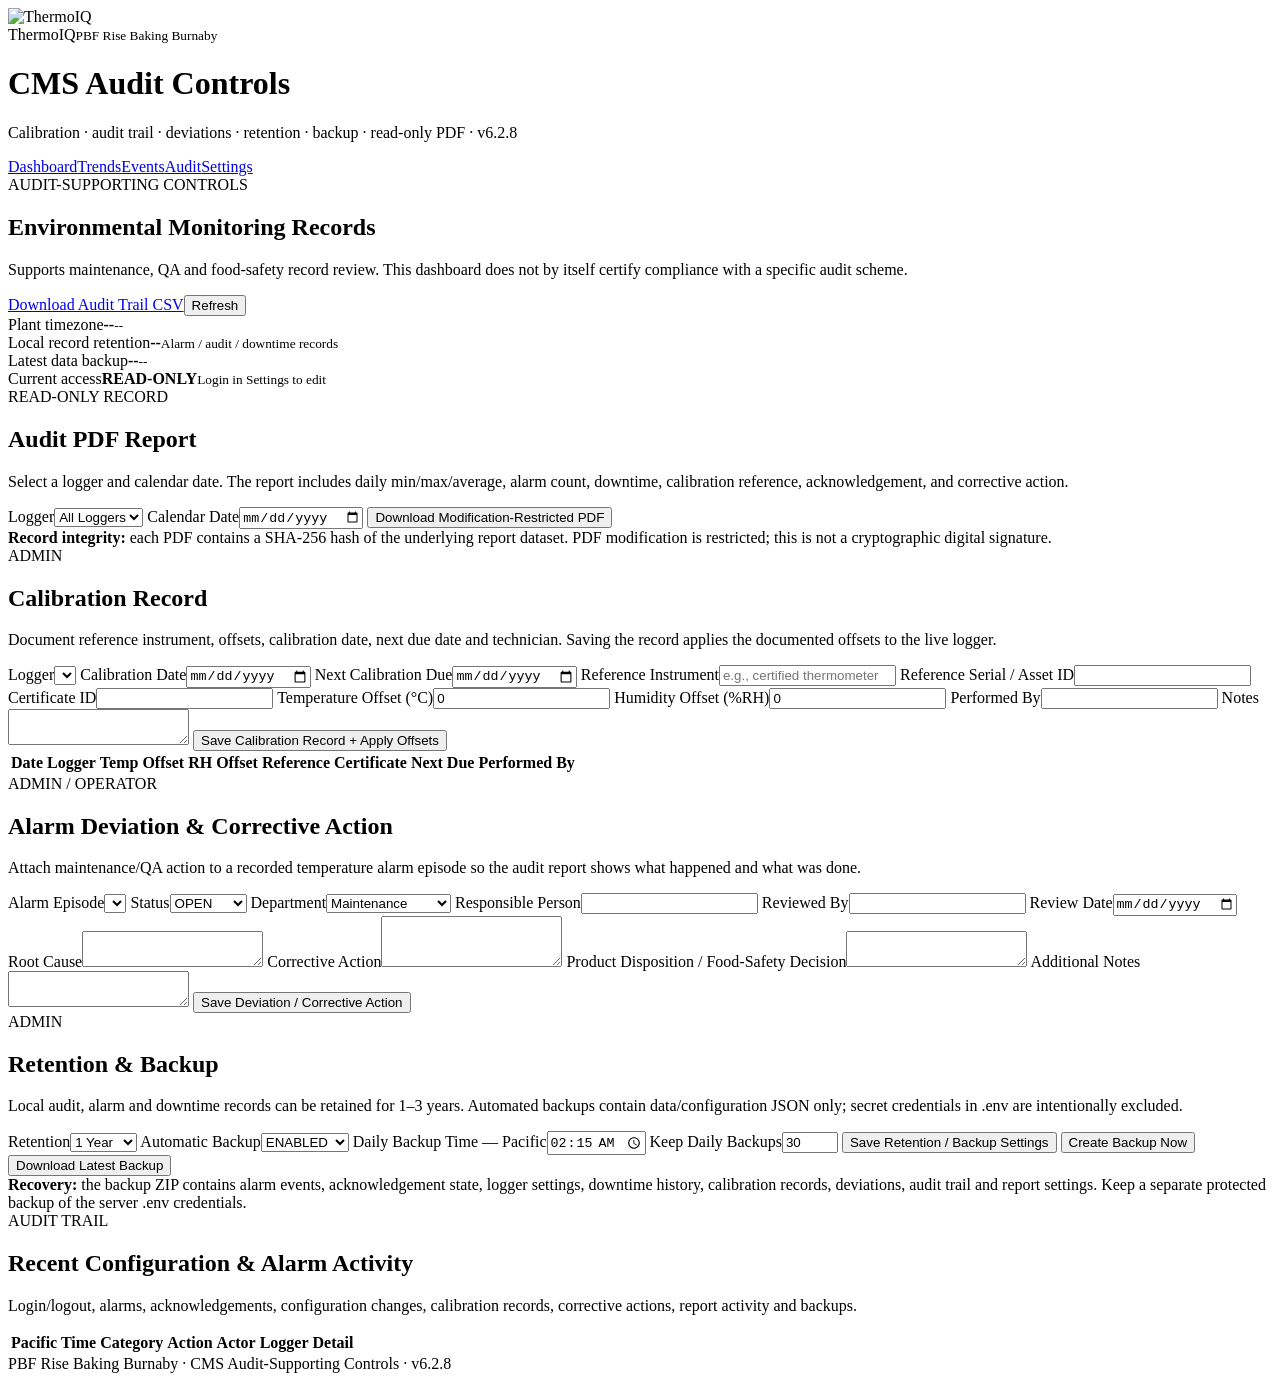
==== app/static/audit.html @ 64454fb5 "Release v6.2.8 Softer tab glow, larger site name, smaller title, white bold date and time" ====
<!doctype html>
<html>
<head>
<meta charset="utf-8">
<meta name="viewport" content="width=device-width,initial-scale=1">
<title>ThermoIQ · CMS Audit Controls</title>
<link rel="icon" type="image/svg+xml" href="/static/thermoiq-mark.svg"><link rel="stylesheet" href="/static/style.css?v=6.2.8">
</head>
<body>
<header class="topbar">
  <div class="brand">
    <img class="brand-logo" src="/static/thermoiq-mark.svg" alt="ThermoIQ">
    <div><div class="wordmark">Thermo<span class="iq">IQ</span><small>PBF Rise Baking Burnaby</small></div><h1>CMS Audit Controls</h1>
      <p>Calibration · audit trail · deviations · retention · backup · read-only PDF · v6.2.8</p></div>
  </div>
  <nav><a href="/">Dashboard</a><a href="/trends">Trends</a><a href="/events">Events</a><a class="active" href="/audit">Audit</a><a href="/settings">Settings</a></nav>
</header>

<main>
  <section class="section-head">
    <div><span class="eyebrow">AUDIT-SUPPORTING CONTROLS</span><h2>Environmental Monitoring Records</h2>
      <p>Supports maintenance, QA and food-safety record review. This dashboard does not by itself certify compliance with a specific audit scheme.</p></div>
    <div class="actions"><a class="button-link" href="/api/audit-trail.csv">Download Audit Trail CSV</a><button onclick="loadAll()">Refresh</button></div>
  </section>

  <section class="audit-status-grid">
    <article class="hero-card"><span>Plant timezone</span><strong id="auditTimezone">--</strong><small id="auditClock">--</small></article>
    <article class="hero-card"><span>Local record retention</span><strong id="auditRetention">--</strong><small>Alarm / audit / downtime records</small></article>
    <article class="hero-card"><span>Latest data backup</span><strong id="auditBackup">--</strong><small id="auditBackupTime">--</small></article>
    <article class="hero-card"><span>Current access</span><strong id="auditRole">READ-ONLY</strong><small id="auditUser">Login in Settings to edit</small></article>
  </section>

  <section class="panel audit-panel">
    <div class="section-head compact"><div><span class="eyebrow">READ-ONLY RECORD</span><h2>Audit PDF Report</h2>
      <p>Select a logger and calendar date. The report includes daily min/max/average, alarm count, downtime, calibration reference, acknowledgement, and corrective action.</p></div></div>
    <div class="audit-form-grid three">
      <label>Logger<select id="reportLogger"><option value="ALL">All Loggers</option></select></label>
      <label>Calendar Date<input id="reportDate" type="date"></label>
      <button class="primary" onclick="downloadAuditReport()">Download Modification-Restricted PDF</button>
    </div>
    <div class="admin-note"><b>Record integrity:</b> each PDF contains a SHA-256 hash of the underlying report dataset. PDF modification is restricted; this is not a cryptographic digital signature.</div>
  </section>

  <section class="panel audit-panel">
    <div class="section-head compact"><div><span class="eyebrow">ADMIN</span><h2>Calibration Record</h2>
      <p>Document reference instrument, offsets, calibration date, next due date and technician. Saving the record applies the documented offsets to the live logger.</p></div></div>
    <div class="audit-form-grid">
      <label>Logger<select id="calLogger"></select></label>
      <label>Calibration Date<input id="calDate" type="date"></label>
      <label>Next Calibration Due<input id="calDue" type="date"></label>
      <label>Reference Instrument<input id="calReference" placeholder="e.g., certified thermometer"></label>
      <label>Reference Serial / Asset ID<input id="calReferenceSerial"></label>
      <label>Certificate ID<input id="calCertificate"></label>
      <label>Temperature Offset (°C)<input id="calTempOffset" type="number" step="0.1" value="0"></label>
      <label>Humidity Offset (%RH)<input id="calRhOffset" type="number" step="0.1" value="0"></label>
      <label>Performed By<input id="calPerformedBy"></label>
      <label class="wide">Notes<textarea id="calNotes" rows="2"></textarea></label>
      <button id="saveCalibrationBtn" class="primary wide" onclick="saveCalibration()">Save Calibration Record + Apply Offsets</button>
    </div>
    <div id="calMsg" class="admin-message"></div>
    <div class="tablewrap audit-table"><table><thead><tr><th>Date</th><th>Logger</th><th>Temp Offset</th><th>RH Offset</th><th>Reference</th><th>Certificate</th><th>Next Due</th><th>Performed By</th></tr></thead><tbody id="calibrationRows"></tbody></table></div>
  </section>

  <section class="panel audit-panel">
    <div class="section-head compact"><div><span class="eyebrow">ADMIN / OPERATOR</span><h2>Alarm Deviation & Corrective Action</h2>
      <p>Attach maintenance/QA action to a recorded temperature alarm episode so the audit report shows what happened and what was done.</p></div></div>
    <div class="audit-form-grid">
      <label class="wide">Alarm Episode<select id="devEpisode"></select></label>
      <label>Status<select id="devStatus"><option>OPEN</option><option>CLOSED</option></select></label>
      <label>Department<select id="devDepartment"><option>Maintenance</option><option>QA / Food Safety</option><option>Operations</option><option>Engineering</option></select></label>
      <label>Responsible Person<input id="devResponsible"></label>
      <label>Reviewed By<input id="devReviewedBy"></label>
      <label>Review Date<input id="devReviewDate" type="date"></label>
      <label class="wide">Root Cause<textarea id="devRootCause" rows="2"></textarea></label>
      <label class="wide">Corrective Action<textarea id="devCorrective" rows="3"></textarea></label>
      <label class="wide">Product Disposition / Food-Safety Decision<textarea id="devDisposition" rows="2"></textarea></label>
      <label class="wide">Additional Notes<textarea id="devNotes" rows="2"></textarea></label>
      <button id="saveDeviationBtn" class="primary wide" onclick="saveDeviation()">Save Deviation / Corrective Action</button>
    </div>
    <div id="devMsg" class="admin-message"></div>
  </section>

  <section class="panel audit-panel">
    <div class="section-head compact"><div><span class="eyebrow">ADMIN</span><h2>Retention & Backup</h2>
      <p>Local audit, alarm and downtime records can be retained for 1–3 years. Automated backups contain data/configuration JSON only; secret credentials in .env are intentionally excluded.</p></div></div>
    <div class="audit-form-grid">
      <label>Retention<select id="retentionYears"><option value="1">1 Year</option><option value="2">2 Years</option><option value="3">3 Years</option></select></label>
      <label>Automatic Backup<select id="backupEnabled"><option value="true">ENABLED</option><option value="false">DISABLED</option></select></label>
      <label>Daily Backup Time — Pacific<input id="backupTime" type="time" value="02:15"></label>
      <label>Keep Daily Backups<input id="backupKeep" type="number" min="7" max="365" value="30"></label>
      <button id="saveAuditConfigBtn" class="primary" onclick="saveAuditConfig()">Save Retention / Backup Settings</button>
      <button id="backupNowBtn" onclick="backupNow()">Create Backup Now</button>
      <button id="downloadBackupBtn" onclick="downloadLatestBackup()">Download Latest Backup</button>
    </div>
    <div id="backupMsg" class="admin-message"></div>
    <div class="admin-note"><b>Recovery:</b> the backup ZIP contains alarm events, acknowledgement state, logger settings, downtime history, calibration records, deviations, audit trail and report settings. Keep a separate protected backup of the server .env credentials.</div>
  </section>

  <section class="panel audit-panel">
    <div class="section-head compact"><div><span class="eyebrow">AUDIT TRAIL</span><h2>Recent Configuration & Alarm Activity</h2>
      <p>Login/logout, alarms, acknowledgements, configuration changes, calibration records, corrective actions, report activity and backups.</p></div></div>
    <div class="tablewrap audit-table"><table><thead><tr><th>Pacific Time</th><th>Category</th><th>Action</th><th>Actor</th><th>Logger</th><th>Detail</th></tr></thead><tbody id="auditRows"></tbody></table></div>
  </section>
</main>
<footer>PBF Rise Baking Burnaby · CMS Audit-Supporting Controls · v6.2.8</footer>
<script src="/static/audit.js?v=6.2.8"></script>
</body>
</html>
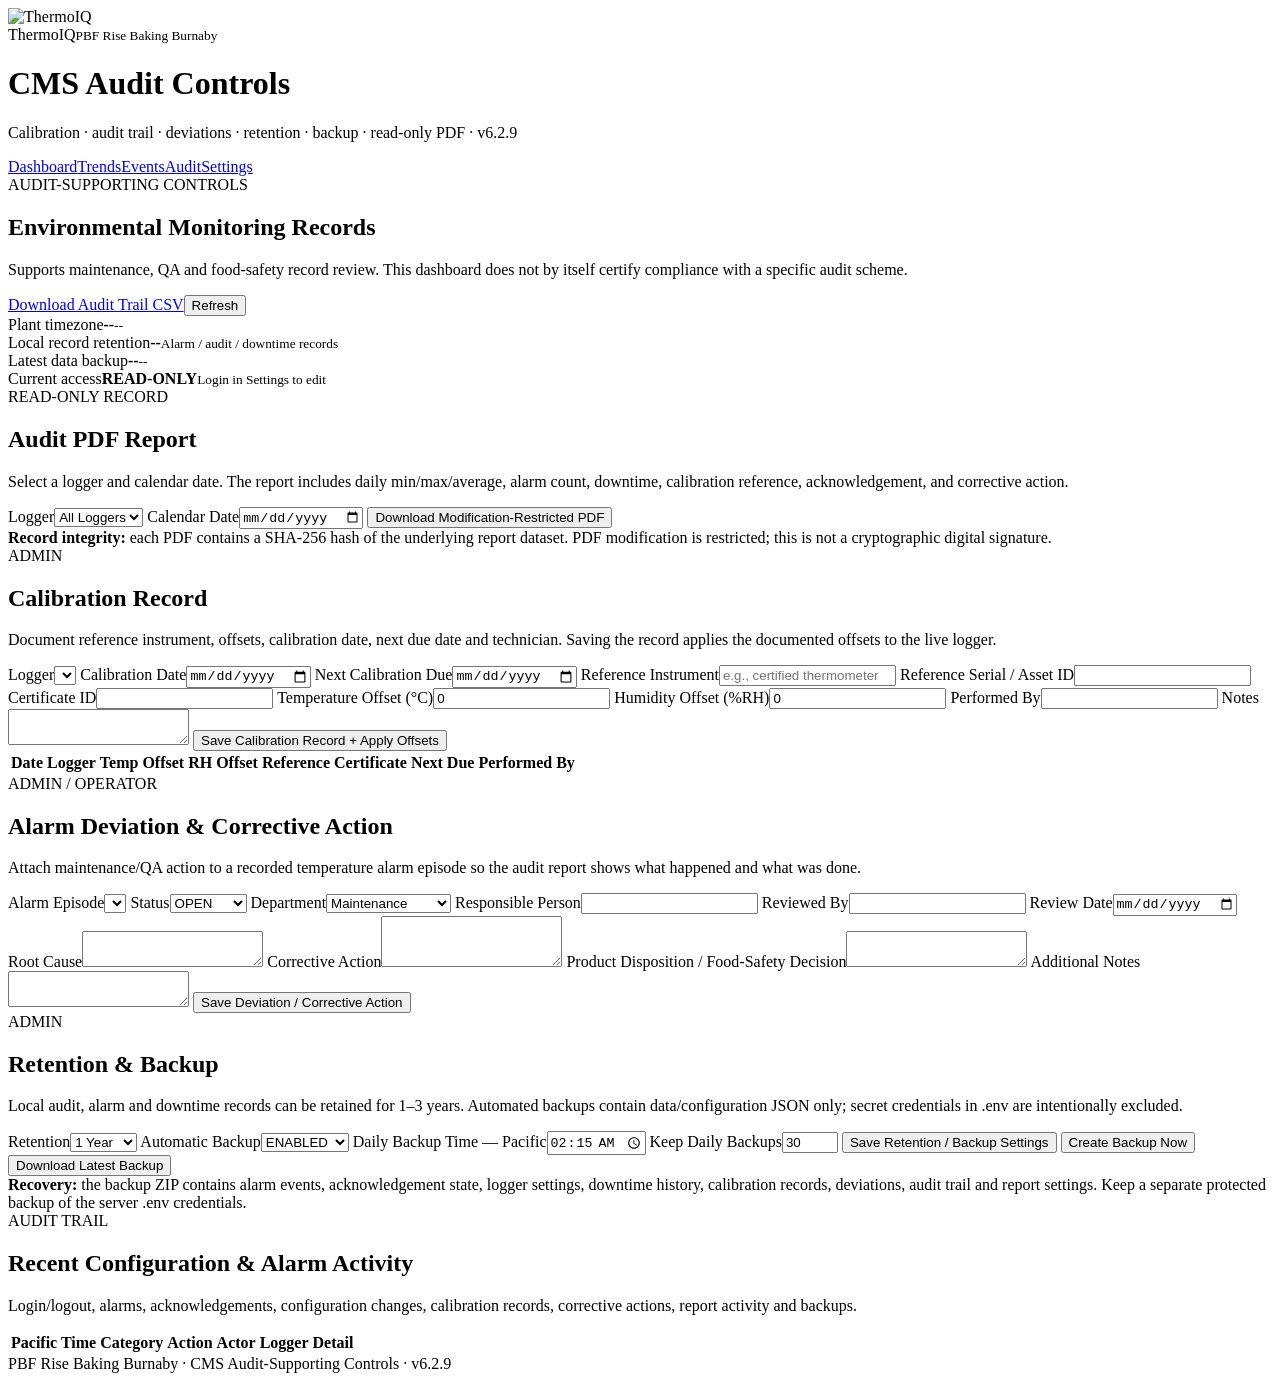
==== commit e7bdf006: "Release v6.2.9 Softer selected tab, heavier ThermoIQ wordmark, lighter title" ====
--- a/app/static/audit.html
+++ b/app/static/audit.html
@@ -4,14 +4,14 @@
 <meta charset="utf-8">
 <meta name="viewport" content="width=device-width,initial-scale=1">
 <title>ThermoIQ · CMS Audit Controls</title>
-<link rel="icon" type="image/svg+xml" href="/static/thermoiq-mark.svg"><link rel="stylesheet" href="/static/style.css?v=6.2.8">
+<link rel="icon" type="image/svg+xml" href="/static/thermoiq-mark.svg"><link rel="stylesheet" href="/static/style.css?v=6.2.9">
 </head>
 <body>
 <header class="topbar">
   <div class="brand">
     <img class="brand-logo" src="/static/thermoiq-mark.svg" alt="ThermoIQ">
     <div><div class="wordmark">Thermo<span class="iq">IQ</span><small>PBF Rise Baking Burnaby</small></div><h1>CMS Audit Controls</h1>
-      <p>Calibration · audit trail · deviations · retention · backup · read-only PDF · v6.2.8</p></div>
+      <p>Calibration · audit trail · deviations · retention · backup · read-only PDF · v6.2.9</p></div>
   </div>
   <nav><a href="/">Dashboard</a><a href="/trends">Trends</a><a href="/events">Events</a><a class="active" href="/audit">Audit</a><a href="/settings">Settings</a></nav>
 </header>
@@ -102,7 +102,7 @@
     <div class="tablewrap audit-table"><table><thead><tr><th>Pacific Time</th><th>Category</th><th>Action</th><th>Actor</th><th>Logger</th><th>Detail</th></tr></thead><tbody id="auditRows"></tbody></table></div>
   </section>
 </main>
-<footer>PBF Rise Baking Burnaby · CMS Audit-Supporting Controls · v6.2.8</footer>
-<script src="/static/audit.js?v=6.2.8"></script>
+<footer>PBF Rise Baking Burnaby · CMS Audit-Supporting Controls · v6.2.9</footer>
+<script src="/static/audit.js?v=6.2.9"></script>
 </body>
 </html>
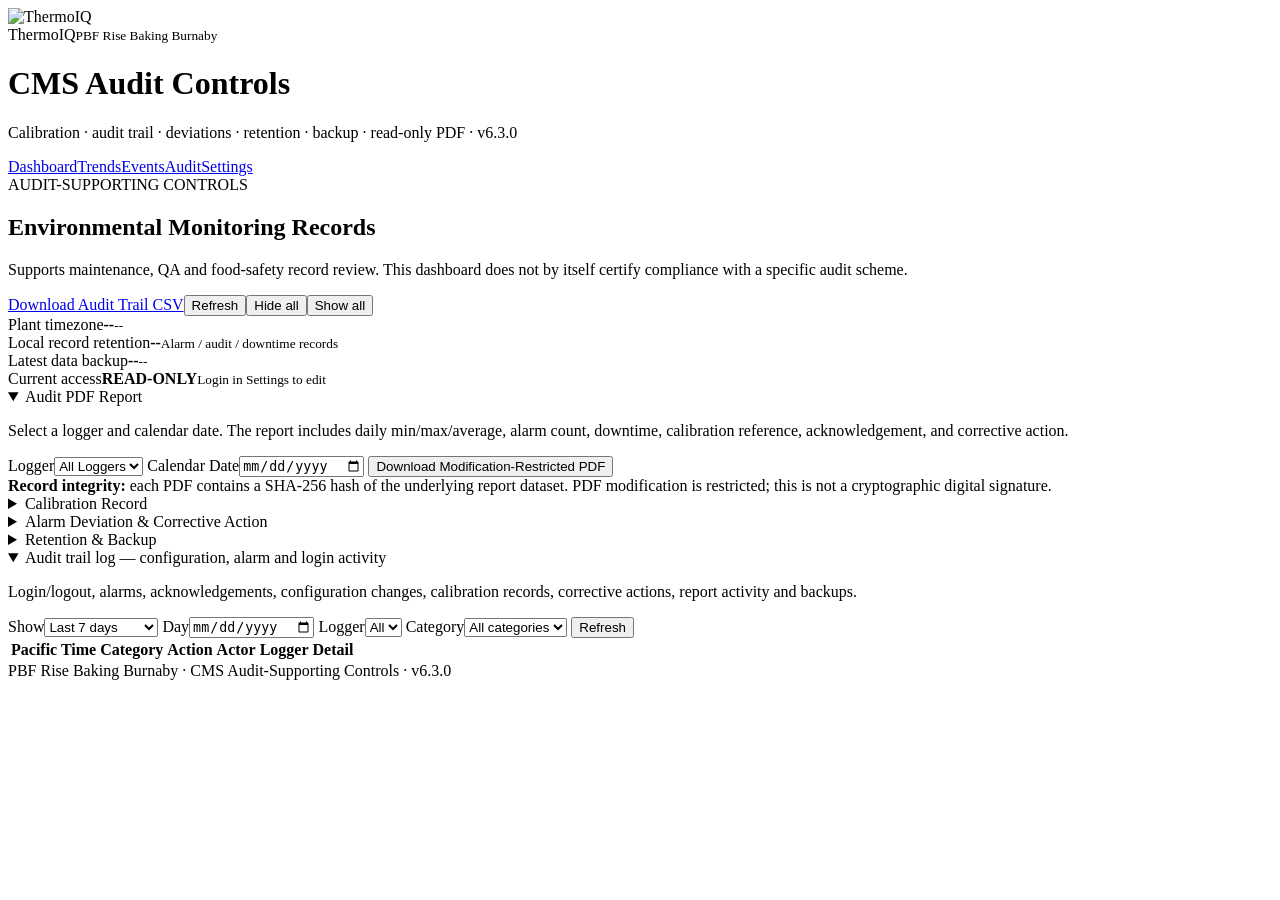
==== commit f6eacdb8: "Release v6.3.0 User logins and role rights, collapsible settings, event/audit date filters, trends l" ====
--- a/app/static/audit.html
+++ b/app/static/audit.html
@@ -4,14 +4,14 @@
 <meta charset="utf-8">
 <meta name="viewport" content="width=device-width,initial-scale=1">
 <title>ThermoIQ · CMS Audit Controls</title>
-<link rel="icon" type="image/svg+xml" href="/static/thermoiq-mark.svg"><link rel="stylesheet" href="/static/style.css?v=6.2.9">
+<link rel="icon" type="image/svg+xml" href="/static/thermoiq-mark.svg"><link rel="stylesheet" href="/static/style.css?v=6.3.0">
 </head>
 <body>
 <header class="topbar">
   <div class="brand">
     <img class="brand-logo" src="/static/thermoiq-mark.svg" alt="ThermoIQ">
     <div><div class="wordmark">Thermo<span class="iq">IQ</span><small>PBF Rise Baking Burnaby</small></div><h1>CMS Audit Controls</h1>
-      <p>Calibration · audit trail · deviations · retention · backup · read-only PDF · v6.2.9</p></div>
+      <p>Calibration · audit trail · deviations · retention · backup · read-only PDF · v6.3.0</p></div>
   </div>
   <nav><a href="/">Dashboard</a><a href="/trends">Trends</a><a href="/events">Events</a><a class="active" href="/audit">Audit</a><a href="/settings">Settings</a></nav>
 </header>
@@ -20,7 +20,7 @@
   <section class="section-head">
     <div><span class="eyebrow">AUDIT-SUPPORTING CONTROLS</span><h2>Environmental Monitoring Records</h2>
       <p>Supports maintenance, QA and food-safety record review. This dashboard does not by itself certify compliance with a specific audit scheme.</p></div>
-    <div class="actions"><a class="button-link" href="/api/audit-trail.csv">Download Audit Trail CSV</a><button onclick="loadAll()">Refresh</button></div>
+    <div class="actions"><a class="button-link" href="/api/audit-trail.csv">Download Audit Trail CSV</a><button onclick="loadAll()">Refresh</button><button type="button" onclick="setAllFolds(false)">Hide all</button><button type="button" onclick="setAllFolds(true)">Show all</button></div>
   </section>
 
   <section class="audit-status-grid">
@@ -30,20 +30,21 @@
     <article class="hero-card"><span>Current access</span><strong id="auditRole">READ-ONLY</strong><small id="auditUser">Login in Settings to edit</small></article>
   </section>
 
-  <section class="panel audit-panel">
-    <div class="section-head compact"><div><span class="eyebrow">READ-ONLY RECORD</span><h2>Audit PDF Report</h2>
-      <p>Select a logger and calendar date. The report includes daily min/max/average, alarm count, downtime, calibration reference, acknowledgement, and corrective action.</p></div></div>
+  <details class="fold" data-fold="audit-pdf" open>
+    <summary><span>Audit PDF Report</span></summary>
+    <div class="fold-body"><p class="fold-help">Select a logger and calendar date. The report includes daily min/max/average, alarm count, downtime, calibration reference, acknowledgement, and corrective action.</p>
     <div class="audit-form-grid three">
       <label>Logger<select id="reportLogger"><option value="ALL">All Loggers</option></select></label>
       <label>Calendar Date<input id="reportDate" type="date"></label>
       <button class="primary" onclick="downloadAuditReport()">Download Modification-Restricted PDF</button>
     </div>
     <div class="admin-note"><b>Record integrity:</b> each PDF contains a SHA-256 hash of the underlying report dataset. PDF modification is restricted; this is not a cryptographic digital signature.</div>
-  </section>
+    </div>
+  </details>
 
-  <section class="panel audit-panel">
-    <div class="section-head compact"><div><span class="eyebrow">ADMIN</span><h2>Calibration Record</h2>
-      <p>Document reference instrument, offsets, calibration date, next due date and technician. Saving the record applies the documented offsets to the live logger.</p></div></div>
+  <details class="fold" data-fold="audit-calibration">
+    <summary><span>Calibration Record</span></summary>
+    <div class="fold-body"><p class="fold-help">Document reference instrument, offsets, calibration date, next due date and technician. Saving the record applies the documented offsets to the live logger.</p>
     <div class="audit-form-grid">
       <label>Logger<select id="calLogger"></select></label>
       <label>Calibration Date<input id="calDate" type="date"></label>
@@ -59,11 +60,12 @@
     </div>
     <div id="calMsg" class="admin-message"></div>
     <div class="tablewrap audit-table"><table><thead><tr><th>Date</th><th>Logger</th><th>Temp Offset</th><th>RH Offset</th><th>Reference</th><th>Certificate</th><th>Next Due</th><th>Performed By</th></tr></thead><tbody id="calibrationRows"></tbody></table></div>
-  </section>
+    </div>
+  </details>
 
-  <section class="panel audit-panel">
-    <div class="section-head compact"><div><span class="eyebrow">ADMIN / OPERATOR</span><h2>Alarm Deviation & Corrective Action</h2>
-      <p>Attach maintenance/QA action to a recorded temperature alarm episode so the audit report shows what happened and what was done.</p></div></div>
+  <details class="fold" data-fold="audit-deviation">
+    <summary><span>Alarm Deviation & Corrective Action</span></summary>
+    <div class="fold-body"><p class="fold-help">Attach maintenance/QA action to a recorded temperature alarm episode so the audit report shows what happened and what was done.</p>
     <div class="audit-form-grid">
       <label class="wide">Alarm Episode<select id="devEpisode"></select></label>
       <label>Status<select id="devStatus"><option>OPEN</option><option>CLOSED</option></select></label>
@@ -78,11 +80,12 @@
       <button id="saveDeviationBtn" class="primary wide" onclick="saveDeviation()">Save Deviation / Corrective Action</button>
     </div>
     <div id="devMsg" class="admin-message"></div>
-  </section>
+    </div>
+  </details>
 
-  <section class="panel audit-panel">
-    <div class="section-head compact"><div><span class="eyebrow">ADMIN</span><h2>Retention & Backup</h2>
-      <p>Local audit, alarm and downtime records can be retained for 1–3 years. Automated backups contain data/configuration JSON only; secret credentials in .env are intentionally excluded.</p></div></div>
+  <details class="fold" data-fold="audit-backup">
+    <summary><span>Retention & Backup</span></summary>
+    <div class="fold-body"><p class="fold-help">Local audit, alarm and downtime records can be retained for 1–3 years. Automated backups contain data/configuration JSON only; secret credentials in .env are intentionally excluded.</p>
     <div class="audit-form-grid">
       <label>Retention<select id="retentionYears"><option value="1">1 Year</option><option value="2">2 Years</option><option value="3">3 Years</option></select></label>
       <label>Automatic Backup<select id="backupEnabled"><option value="true">ENABLED</option><option value="false">DISABLED</option></select></label>
@@ -94,15 +97,28 @@
     </div>
     <div id="backupMsg" class="admin-message"></div>
     <div class="admin-note"><b>Recovery:</b> the backup ZIP contains alarm events, acknowledgement state, logger settings, downtime history, calibration records, deviations, audit trail and report settings. Keep a separate protected backup of the server .env credentials.</div>
-  </section>
+    </div>
+  </details>
 
-  <section class="panel audit-panel">
-    <div class="section-head compact"><div><span class="eyebrow">AUDIT TRAIL</span><h2>Recent Configuration & Alarm Activity</h2>
-      <p>Login/logout, alarms, acknowledgements, configuration changes, calibration records, corrective actions, report activity and backups.</p></div></div>
+  <details class="fold" data-fold="audit-trail" open>
+    <summary><span>Audit trail log — configuration, alarm and login activity</span></summary>
+    <div class="fold-body"><p class="fold-help">Login/logout, alarms, acknowledgements, configuration changes, calibration records, corrective actions, report activity and backups.</p>
+    <div class="log-filters">
+      <label>Show<select id="trailPeriod" onchange="trailPeriodChanged()">
+        <option value="today">Today</option><option value="1">Last 24 hours</option><option value="7" selected>Last 7 days</option>
+        <option value="30">Last 30 days</option><option value="90">Last 3 months</option><option value="365">Last 12 months</option>
+        <option value="day">Pick a day…</option><option value="all">Everything</option></select></label>
+      <label id="trailDateWrap" class="hidden">Day<input id="trailDate" type="date" onchange="loadAuditTrail()"></label>
+      <label>Logger<select id="trailLogger" onchange="loadAuditTrail()"><option value="">All</option></select></label>
+      <label>Category<select id="trailCategory" onchange="loadAuditTrail()"><option value="">All categories</option></select></label>
+      <button type="button" onclick="loadAuditTrail()">Refresh</button>
+      <span class="log-count" id="trailCount"></span>
+    </div>
     <div class="tablewrap audit-table"><table><thead><tr><th>Pacific Time</th><th>Category</th><th>Action</th><th>Actor</th><th>Logger</th><th>Detail</th></tr></thead><tbody id="auditRows"></tbody></table></div>
-  </section>
+    </div>
+  </details>
 </main>
-<footer>PBF Rise Baking Burnaby · CMS Audit-Supporting Controls · v6.2.9</footer>
-<script src="/static/audit.js?v=6.2.9"></script>
+<footer>PBF Rise Baking Burnaby · CMS Audit-Supporting Controls · v6.3.0</footer>
+<script src="/static/fold.js?v=6.3.0"></script><script src="/static/audit.js?v=6.3.0"></script>
 </body>
 </html>
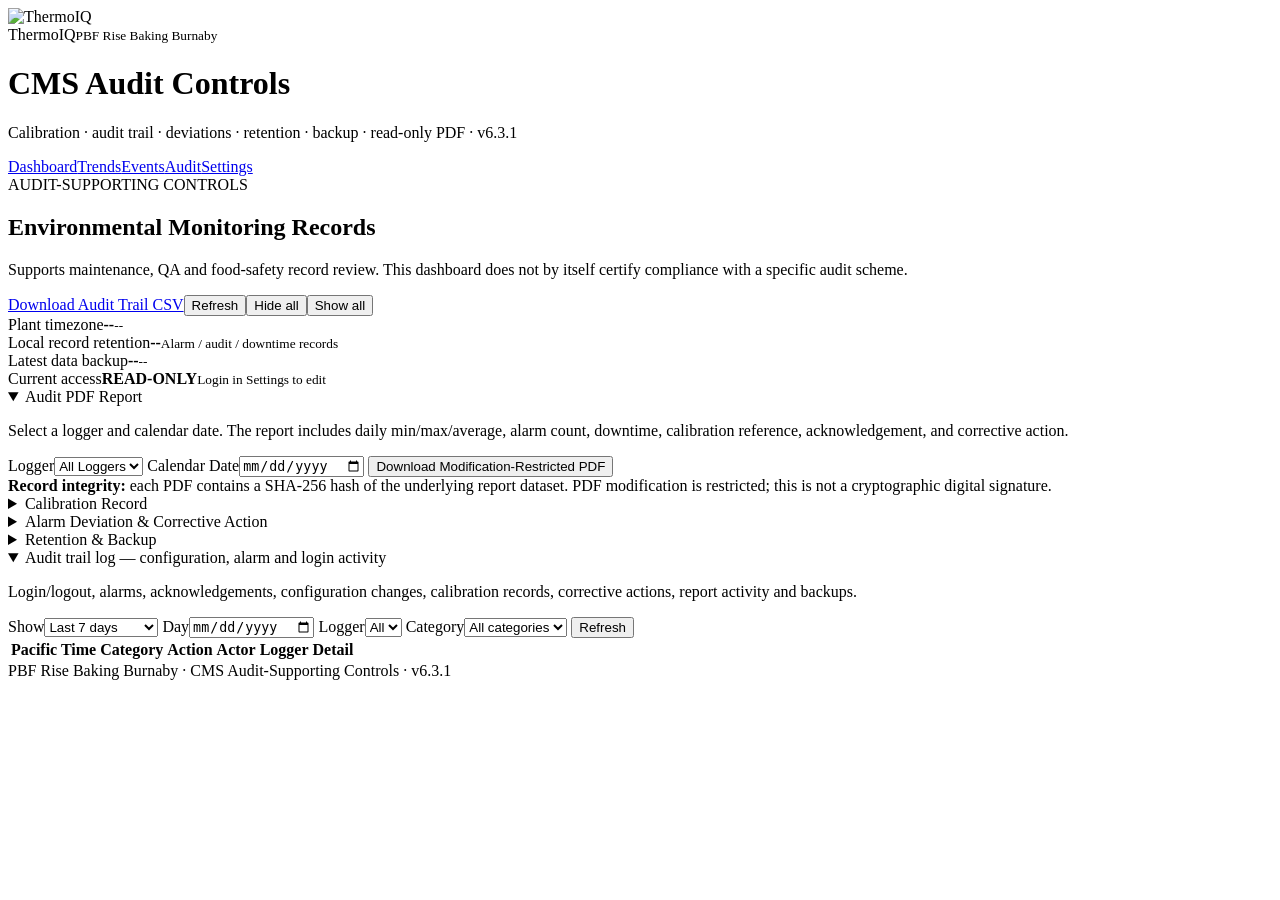
==== commit b8f76bd6: "Release v6.3.1 Alarm Reliability" ====
--- a/app/static/audit.html
+++ b/app/static/audit.html
@@ -4,14 +4,14 @@
 <meta charset="utf-8">
 <meta name="viewport" content="width=device-width,initial-scale=1">
 <title>ThermoIQ · CMS Audit Controls</title>
-<link rel="icon" type="image/svg+xml" href="/static/thermoiq-mark.svg"><link rel="stylesheet" href="/static/style.css?v=6.3.0">
+<link rel="icon" type="image/svg+xml" href="/static/thermoiq-mark.svg"><link rel="stylesheet" href="/static/style.css?v=6.3.1">
 </head>
 <body>
 <header class="topbar">
   <div class="brand">
     <img class="brand-logo" src="/static/thermoiq-mark.svg" alt="ThermoIQ">
     <div><div class="wordmark">Thermo<span class="iq">IQ</span><small>PBF Rise Baking Burnaby</small></div><h1>CMS Audit Controls</h1>
-      <p>Calibration · audit trail · deviations · retention · backup · read-only PDF · v6.3.0</p></div>
+      <p>Calibration · audit trail · deviations · retention · backup · read-only PDF · v6.3.1</p></div>
   </div>
   <nav><a href="/">Dashboard</a><a href="/trends">Trends</a><a href="/events">Events</a><a class="active" href="/audit">Audit</a><a href="/settings">Settings</a></nav>
 </header>
@@ -118,7 +118,7 @@
     </div>
   </details>
 </main>
-<footer>PBF Rise Baking Burnaby · CMS Audit-Supporting Controls · v6.3.0</footer>
-<script src="/static/fold.js?v=6.3.0"></script><script src="/static/audit.js?v=6.3.0"></script>
+<footer>PBF Rise Baking Burnaby · CMS Audit-Supporting Controls · v6.3.1</footer>
+<script src="/static/fold.js?v=6.3.1"></script><script src="/static/audit.js?v=6.3.1"></script>
 </body>
 </html>
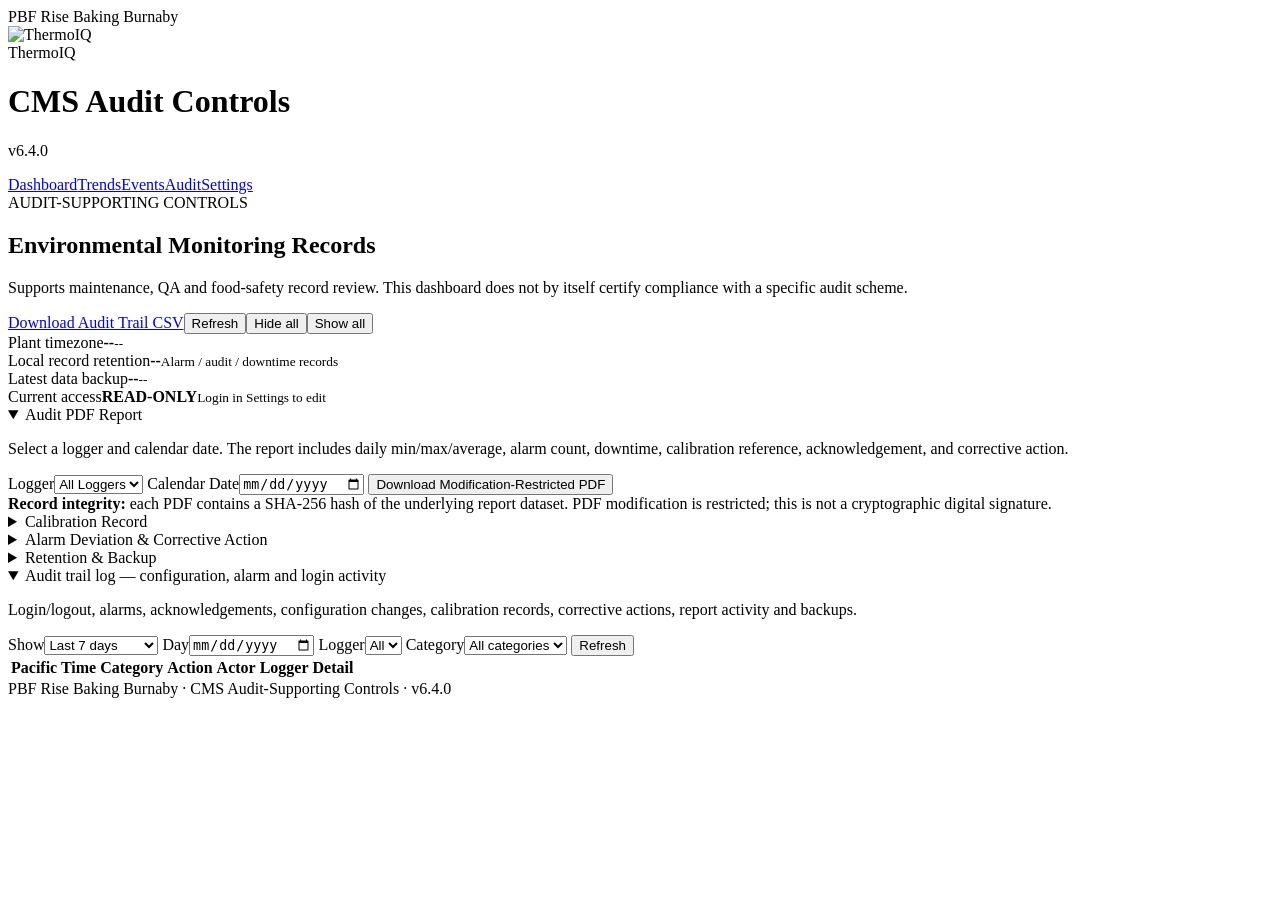
==== commit 289fb116: "Release v6.4.0 Same header on all pages, Trends compare and custom dates, big screen mode, phone fix" ====
--- a/app/static/audit.html
+++ b/app/static/audit.html
@@ -4,14 +4,15 @@
 <meta charset="utf-8">
 <meta name="viewport" content="width=device-width,initial-scale=1">
 <title>ThermoIQ · CMS Audit Controls</title>
-<link rel="icon" type="image/svg+xml" href="/static/thermoiq-mark.svg"><link rel="stylesheet" href="/static/style.css?v=6.3.1">
+<link rel="icon" type="image/svg+xml" href="/static/thermoiq-mark.svg"><link rel="stylesheet" href="/static/style.css?v=6.4.0">
 </head>
 <body>
 <header class="topbar">
+  <div class="site-name">PBF Rise Baking Burnaby</div>
   <div class="brand">
     <img class="brand-logo" src="/static/thermoiq-mark.svg" alt="ThermoIQ">
-    <div><div class="wordmark">Thermo<span class="iq">IQ</span><small>PBF Rise Baking Burnaby</small></div><h1>CMS Audit Controls</h1>
-      <p>Calibration · audit trail · deviations · retention · backup · read-only PDF · v6.3.1</p></div>
+    <div><div class="wordmark">Thermo<span class="iq">IQ</span></div><h1>CMS Audit Controls</h1>
+      <p>v6.4.0</p></div>
   </div>
   <nav><a href="/">Dashboard</a><a href="/trends">Trends</a><a href="/events">Events</a><a class="active" href="/audit">Audit</a><a href="/settings">Settings</a></nav>
 </header>
@@ -118,7 +119,7 @@
     </div>
   </details>
 </main>
-<footer>PBF Rise Baking Burnaby · CMS Audit-Supporting Controls · v6.3.1</footer>
-<script src="/static/fold.js?v=6.3.1"></script><script src="/static/audit.js?v=6.3.1"></script>
+<footer>PBF Rise Baking Burnaby · CMS Audit-Supporting Controls · v6.4.0</footer>
+<script src="/static/fold.js?v=6.4.0"></script><script src="/static/audit.js?v=6.4.0"></script>
 </body>
 </html>
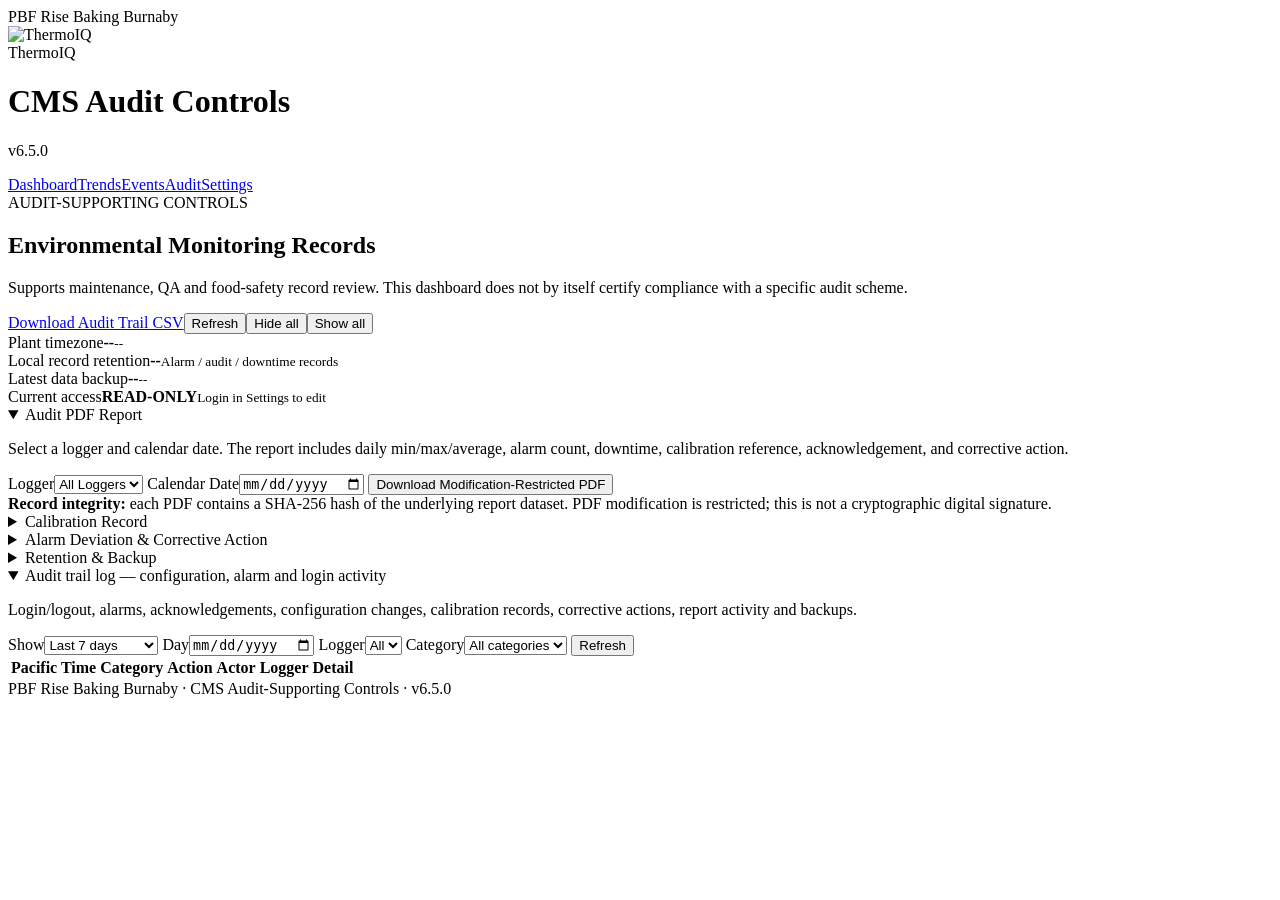
==== commit 0ce424f4: "Release v6.5.0 Event log and audit trail moved to SQLite (faster filters), buildx on server" ====
--- a/app/static/audit.html
+++ b/app/static/audit.html
@@ -4,7 +4,7 @@
 <meta charset="utf-8">
 <meta name="viewport" content="width=device-width,initial-scale=1">
 <title>ThermoIQ · CMS Audit Controls</title>
-<link rel="icon" type="image/svg+xml" href="/static/thermoiq-mark.svg"><link rel="stylesheet" href="/static/style.css?v=6.4.0">
+<link rel="icon" type="image/svg+xml" href="/static/thermoiq-mark.svg"><link rel="stylesheet" href="/static/style.css?v=6.5.0">
 </head>
 <body>
 <header class="topbar">
@@ -12,7 +12,7 @@
   <div class="brand">
     <img class="brand-logo" src="/static/thermoiq-mark.svg" alt="ThermoIQ">
     <div><div class="wordmark">Thermo<span class="iq">IQ</span></div><h1>CMS Audit Controls</h1>
-      <p>v6.4.0</p></div>
+      <p>v6.5.0</p></div>
   </div>
   <nav><a href="/">Dashboard</a><a href="/trends">Trends</a><a href="/events">Events</a><a class="active" href="/audit">Audit</a><a href="/settings">Settings</a></nav>
 </header>
@@ -119,7 +119,7 @@
     </div>
   </details>
 </main>
-<footer>PBF Rise Baking Burnaby · CMS Audit-Supporting Controls · v6.4.0</footer>
-<script src="/static/fold.js?v=6.4.0"></script><script src="/static/audit.js?v=6.4.0"></script>
+<footer>PBF Rise Baking Burnaby · CMS Audit-Supporting Controls · v6.5.0</footer>
+<script src="/static/fold.js?v=6.5.0"></script><script src="/static/audit.js?v=6.5.0"></script>
 </body>
 </html>
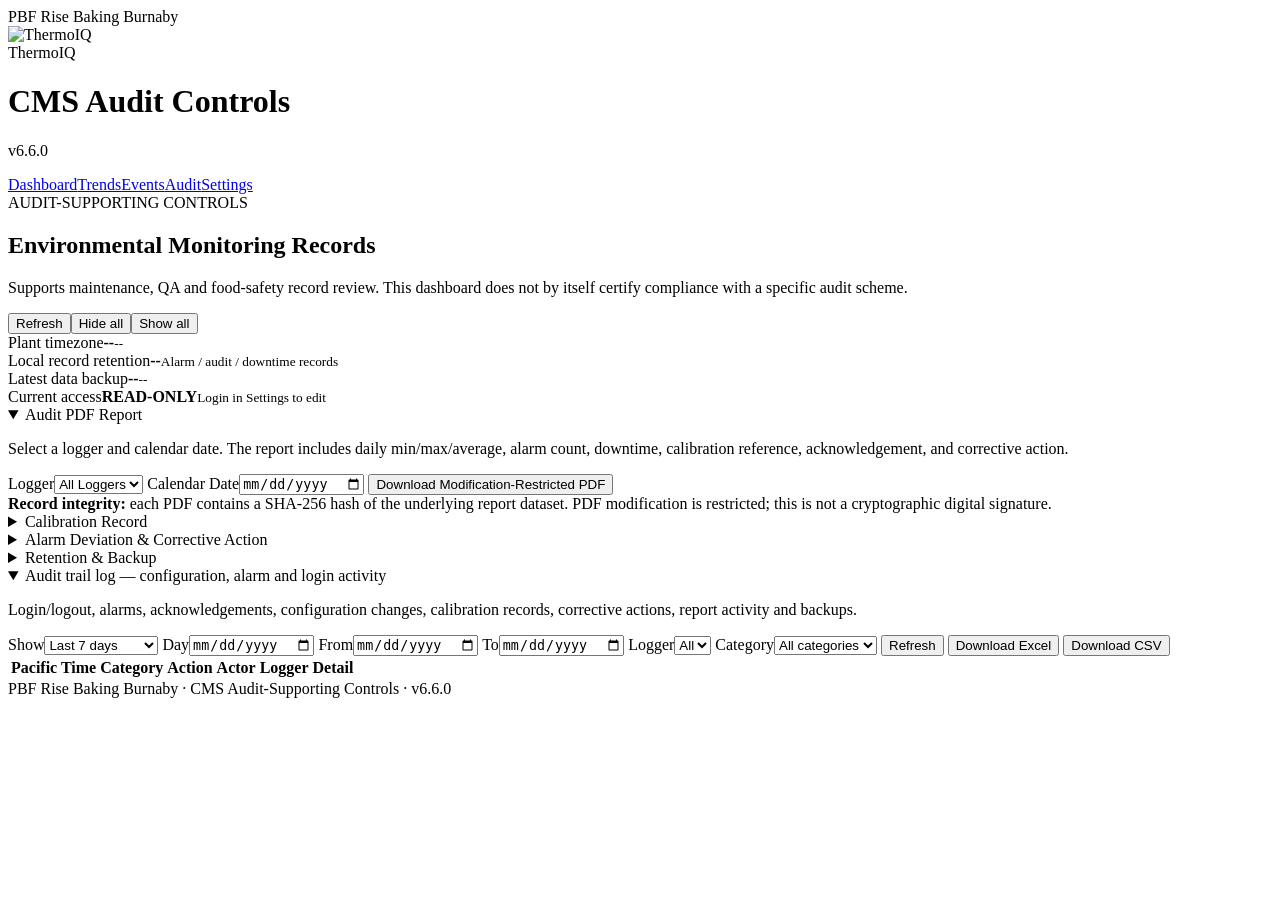
==== commit 20811cc5: "Release v6.6.0 Report summary, weekly/monthly QA Excel, calibration-due reminders, filtered Excel do" ====
--- a/app/static/audit.html
+++ b/app/static/audit.html
@@ -4,7 +4,7 @@
 <meta charset="utf-8">
 <meta name="viewport" content="width=device-width,initial-scale=1">
 <title>ThermoIQ · CMS Audit Controls</title>
-<link rel="icon" type="image/svg+xml" href="/static/thermoiq-mark.svg"><link rel="stylesheet" href="/static/style.css?v=6.5.0">
+<link rel="icon" type="image/svg+xml" href="/static/thermoiq-mark.svg"><link rel="stylesheet" href="/static/style.css?v=6.6.0">
 </head>
 <body>
 <header class="topbar">
@@ -12,7 +12,7 @@
   <div class="brand">
     <img class="brand-logo" src="/static/thermoiq-mark.svg" alt="ThermoIQ">
     <div><div class="wordmark">Thermo<span class="iq">IQ</span></div><h1>CMS Audit Controls</h1>
-      <p>v6.5.0</p></div>
+      <p>v6.6.0</p></div>
   </div>
   <nav><a href="/">Dashboard</a><a href="/trends">Trends</a><a href="/events">Events</a><a class="active" href="/audit">Audit</a><a href="/settings">Settings</a></nav>
 </header>
@@ -21,7 +21,7 @@
   <section class="section-head">
     <div><span class="eyebrow">AUDIT-SUPPORTING CONTROLS</span><h2>Environmental Monitoring Records</h2>
       <p>Supports maintenance, QA and food-safety record review. This dashboard does not by itself certify compliance with a specific audit scheme.</p></div>
-    <div class="actions"><a class="button-link" href="/api/audit-trail.csv">Download Audit Trail CSV</a><button onclick="loadAll()">Refresh</button><button type="button" onclick="setAllFolds(false)">Hide all</button><button type="button" onclick="setAllFolds(true)">Show all</button></div>
+    <div class="actions"><button onclick="loadAll()">Refresh</button><button type="button" onclick="setAllFolds(false)">Hide all</button><button type="button" onclick="setAllFolds(true)">Show all</button></div>
   </section>
 
   <section class="audit-status-grid">
@@ -45,7 +45,8 @@
 
   <details class="fold" data-fold="audit-calibration">
     <summary><span>Calibration Record</span></summary>
-    <div class="fold-body"><p class="fold-help">Document reference instrument, offsets, calibration date, next due date and technician. Saving the record applies the documented offsets to the live logger.</p>
+    <div class="fold-body"><p class="fold-help">Document reference instrument, offsets, calibration date, next due date and technician. Saving the record applies the documented offsets to the live logger. A reminder email goes out before each next-due date (Settings → Email reports).</p>
+    <div id="calDueNote" class="cal-due hidden"></div>
     <div class="audit-form-grid">
       <label>Logger<select id="calLogger"></select></label>
       <label>Calibration Date<input id="calDate" type="date"></label>
@@ -108,18 +109,22 @@
       <label>Show<select id="trailPeriod" onchange="trailPeriodChanged()">
         <option value="today">Today</option><option value="1">Last 24 hours</option><option value="7" selected>Last 7 days</option>
         <option value="30">Last 30 days</option><option value="90">Last 3 months</option><option value="365">Last 12 months</option>
-        <option value="day">Pick a day…</option><option value="all">Everything</option></select></label>
+        <option value="day">Pick a day…</option><option value="range">Pick dates…</option><option value="all">Everything</option></select></label>
       <label id="trailDateWrap" class="hidden">Day<input id="trailDate" type="date" onchange="loadAuditTrail()"></label>
+      <label class="trailRange hidden">From<input id="trailFrom" type="date" onchange="loadAuditTrail()"></label>
+      <label class="trailRange hidden">To<input id="trailTo" type="date" onchange="loadAuditTrail()"></label>
       <label>Logger<select id="trailLogger" onchange="loadAuditTrail()"><option value="">All</option></select></label>
       <label>Category<select id="trailCategory" onchange="loadAuditTrail()"><option value="">All categories</option></select></label>
       <button type="button" onclick="loadAuditTrail()">Refresh</button>
+      <button type="button" onclick="downloadTrail('xlsx')" title="The records shown, using these filters">Download Excel</button>
+      <button type="button" onclick="downloadTrail('csv')">Download CSV</button>
       <span class="log-count" id="trailCount"></span>
     </div>
     <div class="tablewrap audit-table"><table><thead><tr><th>Pacific Time</th><th>Category</th><th>Action</th><th>Actor</th><th>Logger</th><th>Detail</th></tr></thead><tbody id="auditRows"></tbody></table></div>
     </div>
   </details>
 </main>
-<footer>PBF Rise Baking Burnaby · CMS Audit-Supporting Controls · v6.5.0</footer>
-<script src="/static/fold.js?v=6.5.0"></script><script src="/static/audit.js?v=6.5.0"></script>
+<footer>PBF Rise Baking Burnaby · CMS Audit-Supporting Controls · v6.6.0</footer>
+<script src="/static/fold.js?v=6.6.0"></script><script src="/static/audit.js?v=6.6.0"></script>
 </body>
 </html>
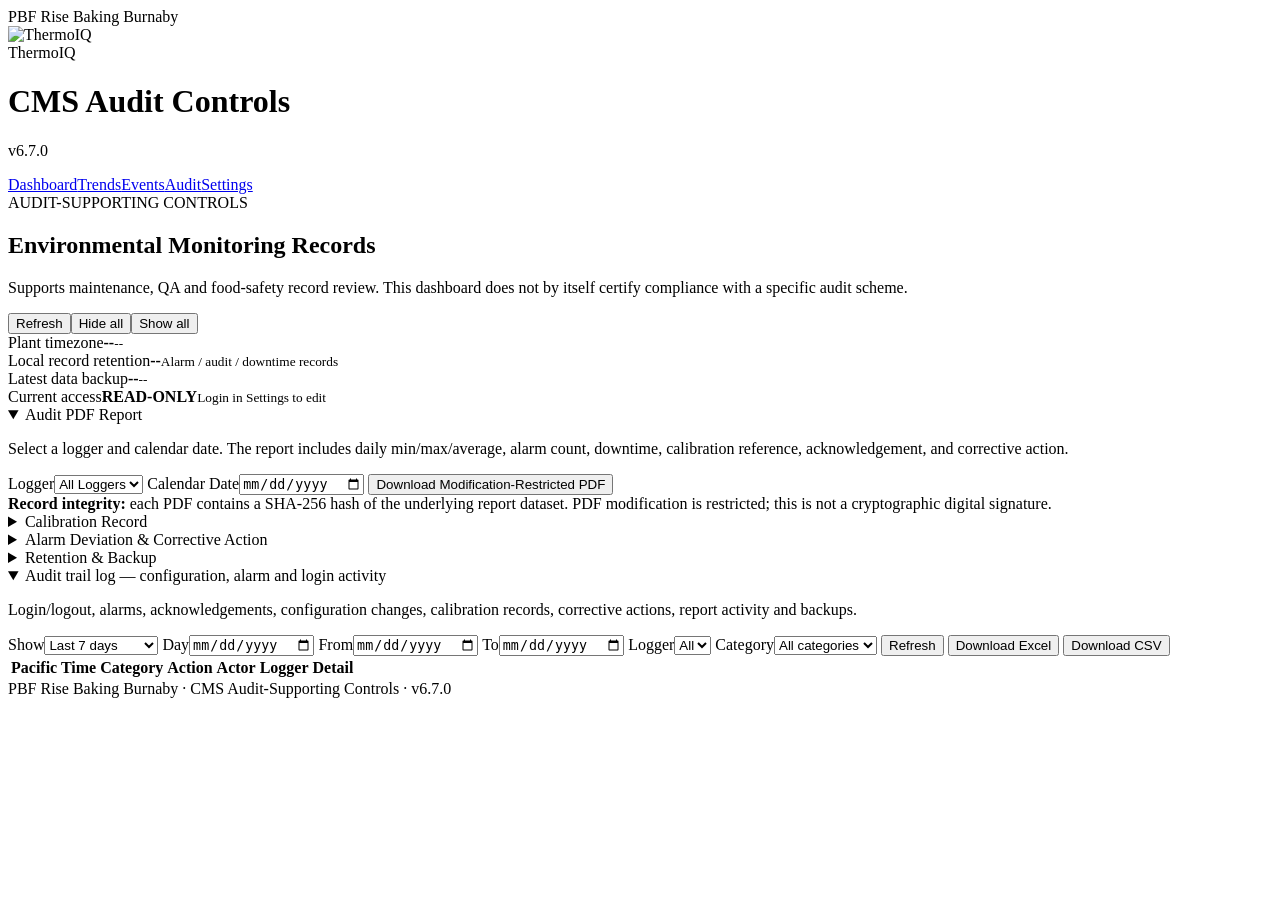
==== commit 45592bdd: "Release v6.7.0 U5-U10: no-data and LI-COR alarms, escalation to supervisors, /healthz, one-minute sc" ====
--- a/app/static/audit.html
+++ b/app/static/audit.html
@@ -4,7 +4,7 @@
 <meta charset="utf-8">
 <meta name="viewport" content="width=device-width,initial-scale=1">
 <title>ThermoIQ · CMS Audit Controls</title>
-<link rel="icon" type="image/svg+xml" href="/static/thermoiq-mark.svg"><link rel="stylesheet" href="/static/style.css?v=6.6.0">
+<link rel="icon" type="image/svg+xml" href="/static/thermoiq-mark.svg"><link rel="stylesheet" href="/static/style.css?v=6.7.0">
 </head>
 <body>
 <header class="topbar">
@@ -12,7 +12,7 @@
   <div class="brand">
     <img class="brand-logo" src="/static/thermoiq-mark.svg" alt="ThermoIQ">
     <div><div class="wordmark">Thermo<span class="iq">IQ</span></div><h1>CMS Audit Controls</h1>
-      <p>v6.6.0</p></div>
+      <p>v6.7.0</p></div>
   </div>
   <nav><a href="/">Dashboard</a><a href="/trends">Trends</a><a href="/events">Events</a><a class="active" href="/audit">Audit</a><a href="/settings">Settings</a></nav>
 </header>
@@ -124,7 +124,7 @@
     </div>
   </details>
 </main>
-<footer>PBF Rise Baking Burnaby · CMS Audit-Supporting Controls · v6.6.0</footer>
-<script src="/static/fold.js?v=6.6.0"></script><script src="/static/audit.js?v=6.6.0"></script>
+<footer>PBF Rise Baking Burnaby · CMS Audit-Supporting Controls · v6.7.0</footer>
+<script src="/static/fold.js?v=6.7.0"></script><script src="/static/audit.js?v=6.7.0"></script>
 </body>
 </html>
